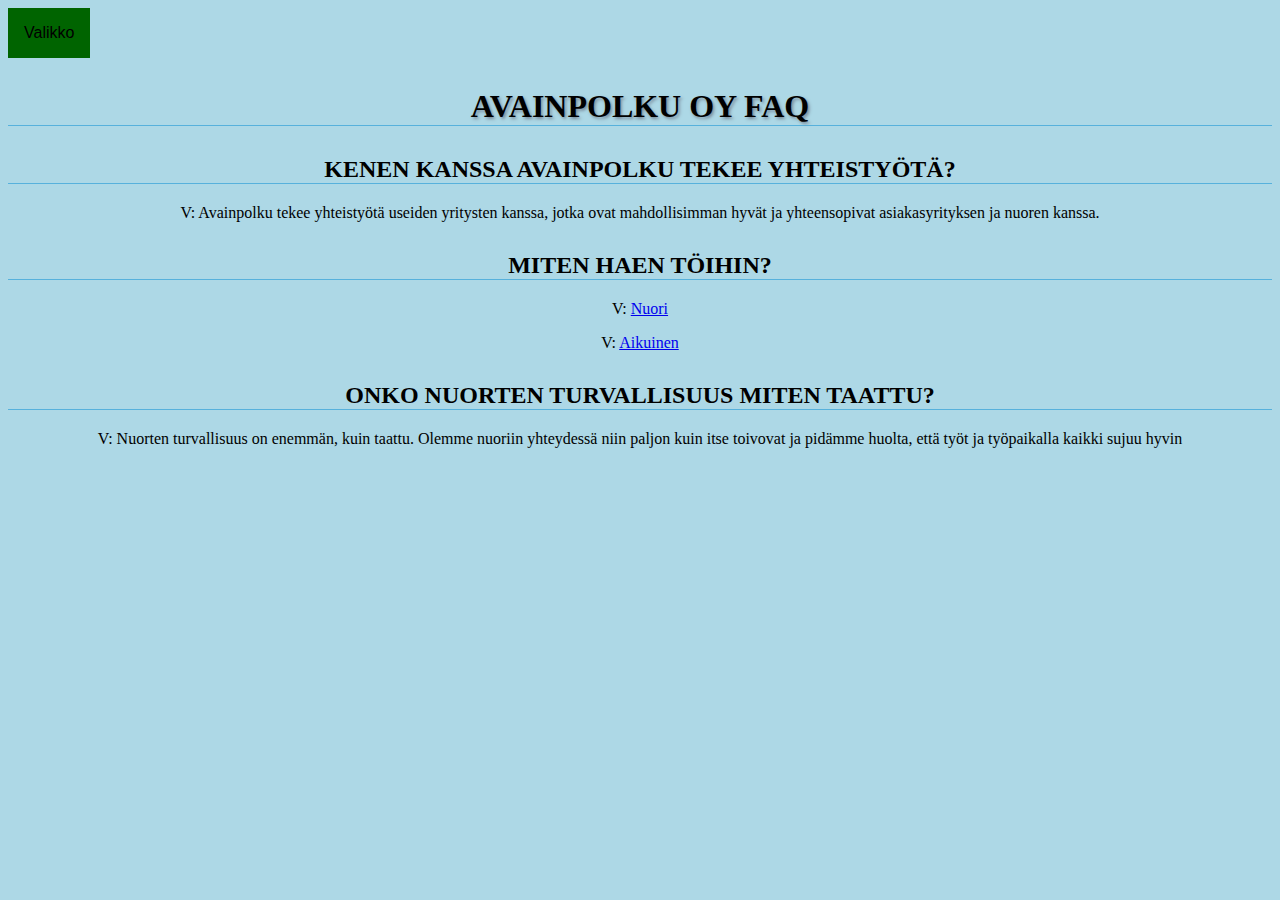
==== Apua.html @ 785d5718 "Update Apua.html" ====
<!DOCTYPE html>
<html lang="en">
<head>
    <meta charset="UTF-8">
    <meta name="viewport" content="width=device-width, initial-scale=1.0">
    <title>Apua</title>
    <link rel="shortcut icon" href="Work_icon.ico">
    <style>
/* Valikko nappulan muokkaus*/
.nappi {
  background-color: darkgreen;
  color: black;
  padding: 16px;
  font-size: 16px;
  border: none;
  cursor: pointer;
}

/* sisällön sijainti */
.valikko {
  position: relative;
  display: inline-block;
}

/* valikon sisällön ulkonäkö */
.nappisisalto {
  display: none;
  list-style-type: none;
  position: absolute;
  background-color: #f9f9f9;
  min-width: 160px;
  box-shadow: 0px 8px 16px 0px rgba(0,0,0,0.2);
  z-index: 1;
}

/* Valikon sisällä olevat linkit */
.nappisisalto a {
  color: black;
  padding: 12px 16px;
  text-decoration: none;
  display: block;
  background-color: lightgreen;
 } 
 
/* Kun hoveraa linkkiä minkä väriseksi vaihtuu */
.nappisisalto a:hover {background-color: darkgreen}

/* Näyttää valikon kun hoveraa */
.valikko:hover .nappisisalto {
  display: block;
}

/* Valikko nappulan taustan värin vaiho, kun hoverataan valikkoa */
.valikko:hover .nappi {
  background-color: #3e8e41;
}

body {
        background-color: lightblue;
        }
h1 {
           text-align: center;
           font-family: 'Times New Roman', serif;
           font-weight: bold;
           text-transform: uppercase;
           border-bottom: 1px solid #57b1dc;
           margin-top: 30px;
           color: rgb(0, 0, 0);
    text-shadow: .05em .05em .1em lightslategray;
       }
       h2 {text-align: center;
           font-family: cursive;
           font-weight: bold;
           text-transform: uppercase;
           border-bottom: 1px solid #57b1dc;
           margin-top: 30px;
        }
        p {
        font-family: Georgia, serif;
        font-weight: normal;
        text-align: center;
        }
        body {
        background-color: lightblue;
        }
    </style>
</head>
<body>
    <div class="valikko">
        <button class="nappi">Valikko</button>
        <div class="nappisisalto">
            <li><a class="active" href="Etusivu.html">Etusivu</a></li>
            <li><a href="Hae_toihin.html">Hae töihin!</a></li>
            <li><a href="NUORI.html">Nuorille!</a></li>
            <li><a href="VANHEMPI.html">Aikuisille!</a></li>
            <li class="right"><a href="message.html">Meistä</a></li>
        </div>
    </div>
    <h1>Avainpolku Oy FAQ</h1>

    <h2>Kenen kanssa Avainpolku tekee yhteistyötä?</h2>
    <p>V: Avainpolku tekee yhteistyötä useiden yritysten kanssa, jotka ovat mahdollisimman hyvät ja yhteensopivat asiakasyrityksen ja nuoren kanssa.</P1>

    <h2>Miten haen töihin?</h2>
    <nav id="footer-nav">
        <p>V: <a href=NUORI.html>Nuori</a></p>
    </nav>
    <nav id="footer-nav">
        <p>V: <a href=VANHEMPI.html>Aikuinen </a></p>
    </nav></P2>

    <h2>Onko nuorten turvallisuus miten taattu?</h2>
    <p>V: Nuorten turvallisuus on enemmän, kuin taattu. Olemme nuoriin yhteydessä niin paljon kuin itse toivovat ja pidämme huolta, että työt ja työpaikalla kaikki sujuu hyvin</p>



</body>
</html>
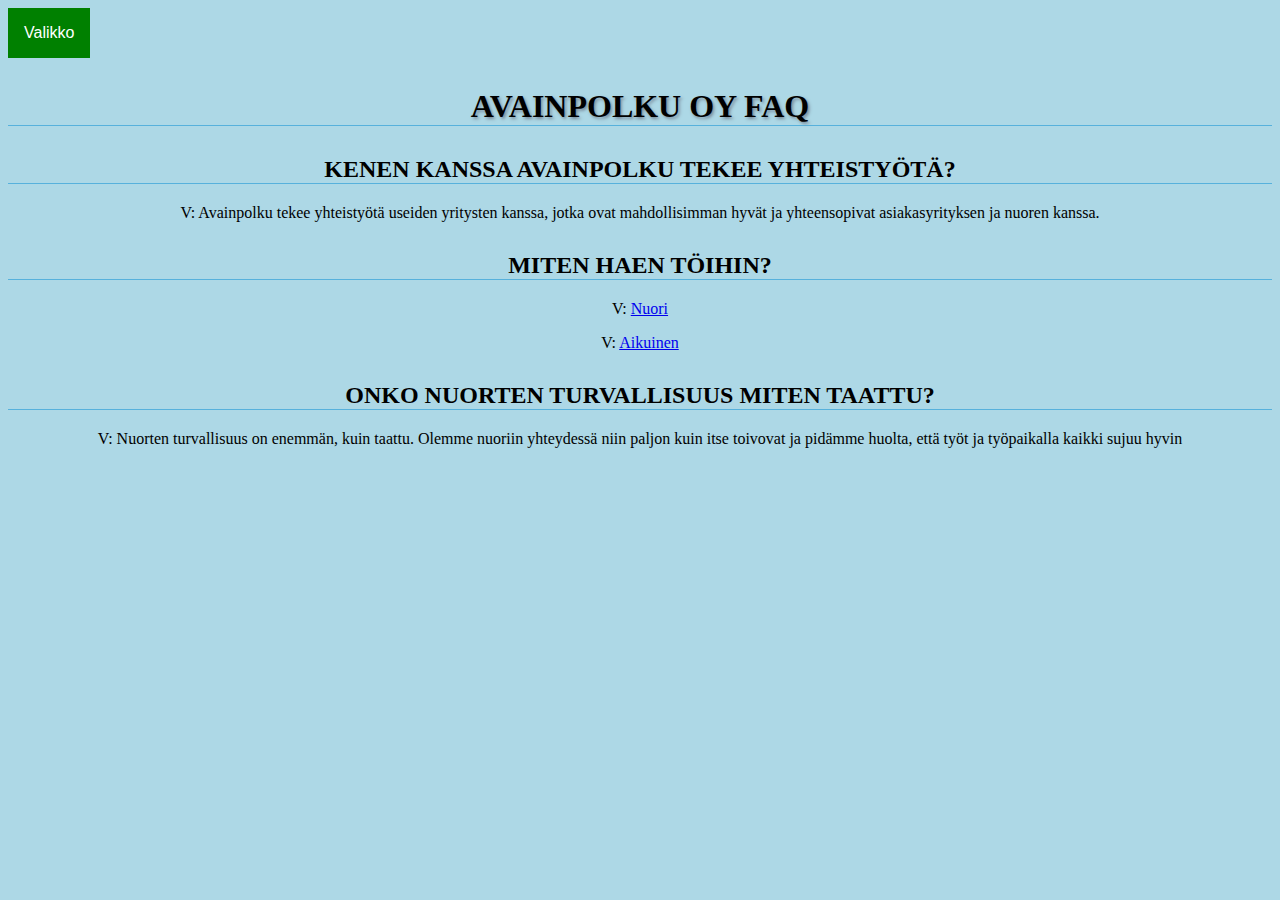
==== commit ae2c539d: "Palauteboxi + paljon muuta sälää" ====
--- a/Apua.html
+++ b/Apua.html
@@ -5,55 +5,8 @@
     <meta name="viewport" content="width=device-width, initial-scale=1.0">
     <title>Apua</title>
     <link rel="shortcut icon" href="Work_icon.ico">
+    <link rel="stylesheet" href="nappula.css">
     <style>
-/* Valikko nappulan muokkaus*/
-.nappi {
-  background-color: darkgreen;
-  color: black;
-  padding: 16px;
-  font-size: 16px;
-  border: none;
-  cursor: pointer;
-}
-
-/* sisällön sijainti */
-.valikko {
-  position: relative;
-  display: inline-block;
-}
-
-/* valikon sisällön ulkonäkö */
-.nappisisalto {
-  display: none;
-  list-style-type: none;
-  position: absolute;
-  background-color: #f9f9f9;
-  min-width: 160px;
-  box-shadow: 0px 8px 16px 0px rgba(0,0,0,0.2);
-  z-index: 1;
-}
-
-/* Valikon sisällä olevat linkit */
-.nappisisalto a {
-  color: black;
-  padding: 12px 16px;
-  text-decoration: none;
-  display: block;
-  background-color: lightgreen;
- } 
- 
-/* Kun hoveraa linkkiä minkä väriseksi vaihtuu */
-.nappisisalto a:hover {background-color: darkgreen}
-
-/* Näyttää valikon kun hoveraa */
-.valikko:hover .nappisisalto {
-  display: block;
-}
-
-/* Valikko nappulan taustan värin vaiho, kun hoverataan valikkoa */
-.valikko:hover .nappi {
-  background-color: #3e8e41;
-}
 
 body {
         background-color: lightblue;
@@ -94,6 +47,7 @@
             <li><a href="NUORI.html">Nuorille!</a></li>
             <li><a href="VANHEMPI.html">Aikuisille!</a></li>
             <li class="right"><a href="message.html">Meistä</a></li>
+            <li><a href="otayhteytta.html">Anna palautetta!</a></li>
         </div>
     </div>
     <h1>Avainpolku Oy FAQ</h1>
--- a/nappula.css
+++ b/nappula.css
@@ -0,0 +1,48 @@
+  /* Valikko nappulan muokkaus*/
+  .nappi {
+    background-color: green;
+    color: white;
+    padding: 16px;
+    font-size: 16px;
+    border: none;
+    cursor: pointer;
+  }
+  
+  /* sisällön sijainti */
+  .valikko {
+    position: relative;
+    display: inline-block;
+  }
+  
+  /* valikon sisällön ulkonäkö */
+  .nappisisalto {
+    display: none;
+    list-style-type: none;
+    position: absolute;
+    background-color: #f9f9f9;
+    min-width: 160px;
+    box-shadow: 0px 8px 16px 0px rgba(0,0,0,0.2);
+    z-index: 1;
+  }
+  
+  /* Valikon sisällä olevat linkit */
+  .nappisisalto a {
+    color: white;
+    padding: 12px 16px;
+    text-decoration: none;
+    display: block;
+    background-color: rgb(46, 46, 48);
+  }
+  
+  /* Kun hoveraa linkkiä minkä väriseksi vaihtuu */
+  .nappisisalto a:hover {background-color: rgb(73, 179, 96)}
+  
+  /* Näyttää valikon kun hoveraa */
+  .valikko:hover .nappisisalto {
+    display: block;
+  }
+  
+  /* Valikko nappulan taustan värin vaiho, kun hoverataan valikkoa */
+  .valikko:hover .nappi {
+    background-color: green;
+  }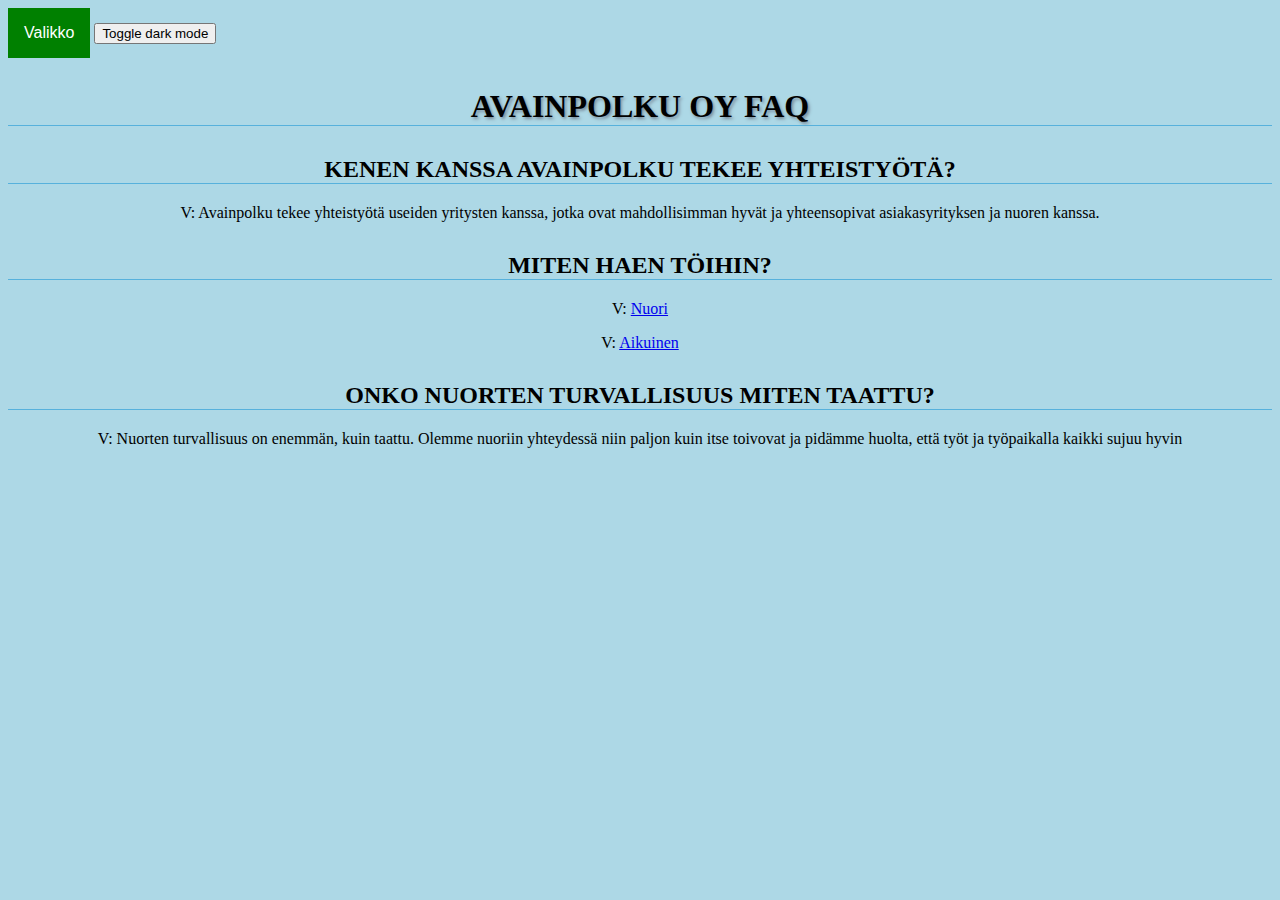
==== commit b4b0ff02: "Darkmode kaikille" ====
--- a/Apua.html
+++ b/Apua.html
@@ -36,6 +36,10 @@
         body {
         background-color: lightblue;
         }
+        .dark-mode {
+            background-color: black;
+            color: white;    
+        }
     </style>
 </head>
 <body>
@@ -50,6 +54,14 @@
             <li><a href="otayhteytta.html">Anna palautetta!</a></li>
         </div>
     </div>
+    <script>
+      function myFunction() {
+         var element = document.body;
+         element.classList.toggle("dark-mode");
+      }
+      </script>
+
+<button onclick="myFunction()">Toggle dark mode</button>
     <h1>Avainpolku Oy FAQ</h1>
 
     <h2>Kenen kanssa Avainpolku tekee yhteistyötä?</h2>
